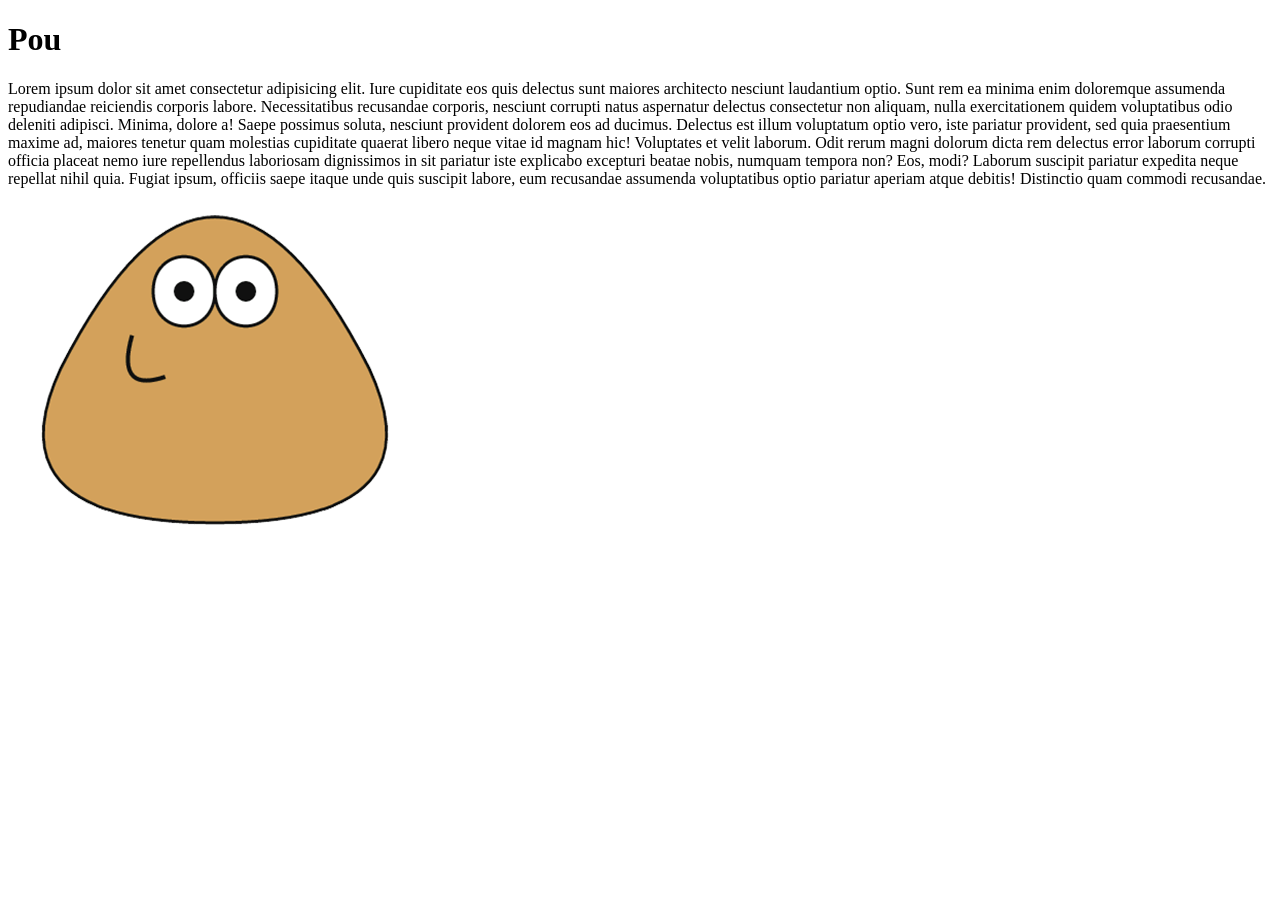
==== personajes.html @ b30b7af7 "personajes.html agregados" ====
<!DOCTYPE html>
<html lang="es">
<head>
    <meta charset="UTF-8">
    <meta name="viewport" content="width=device-width, initial-scale=1.0">
    <title>Personajes</title>
</head>
<body>
    <h1>Pou</h1>
    <p>Lorem ipsum dolor sit amet consectetur adipisicing elit. Iure cupiditate eos quis delectus sunt maiores architecto nesciunt laudantium optio. Sunt rem ea minima enim doloremque assumenda repudiandae reiciendis corporis labore.
    Necessitatibus recusandae corporis, nesciunt corrupti natus aspernatur delectus consectetur non aliquam, nulla exercitationem quidem voluptatibus odio deleniti adipisci. Minima, dolore a! Saepe possimus soluta, nesciunt provident dolorem eos ad ducimus.
    Delectus est illum voluptatum optio vero, iste pariatur provident, sed quia praesentium maxime ad, maiores tenetur quam molestias cupiditate quaerat libero neque vitae id magnam hic! Voluptates et velit laborum.
    Odit rerum magni dolorum dicta rem delectus error laborum corrupti officia placeat nemo iure repellendus laboriosam dignissimos in sit pariatur iste explicabo excepturi beatae nobis, numquam tempora non? Eos, modi?
    Laborum suscipit pariatur expedita neque repellat nihil quia. Fugiat ipsum, officiis saepe itaque unde quis suscipit labore, eum recusandae assumenda voluptatibus optio pariatur aperiam atque debitis! Distinctio quam commodi recusandae.
    </p>
    <img src="images/pou1.png" alt="un pou">
</body>
</html>
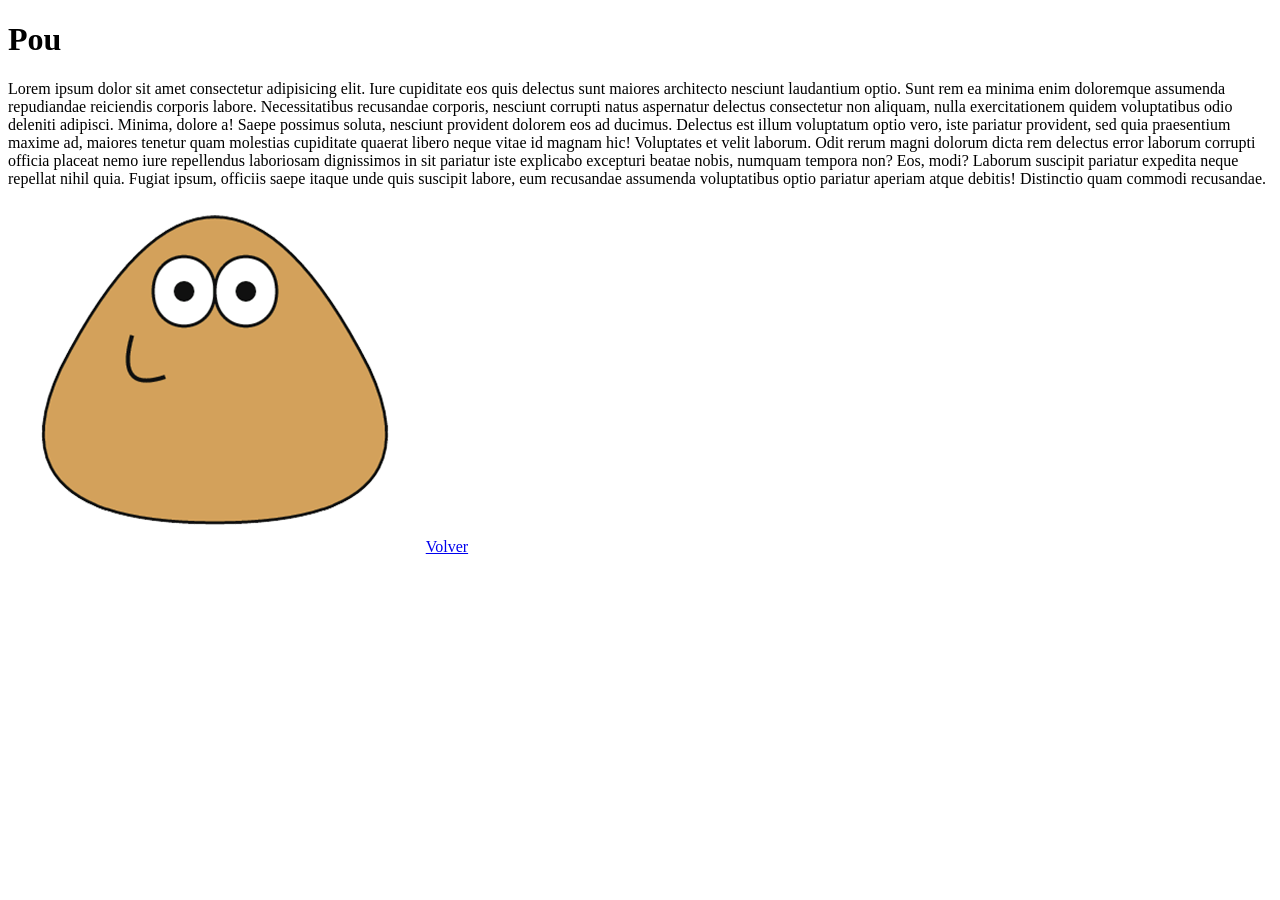
==== commit 315f263c: "avance semana 4" ====
--- a/personajes.html
+++ b/personajes.html
@@ -14,5 +14,6 @@
     Laborum suscipit pariatur expedita neque repellat nihil quia. Fugiat ipsum, officiis saepe itaque unde quis suscipit labore, eum recusandae assumenda voluptatibus optio pariatur aperiam atque debitis! Distinctio quam commodi recusandae.
     </p>
     <img src="images/pou1.png" alt="un pou">
+    <a href="index.html">Volver</a>
 </body>
 </html>
